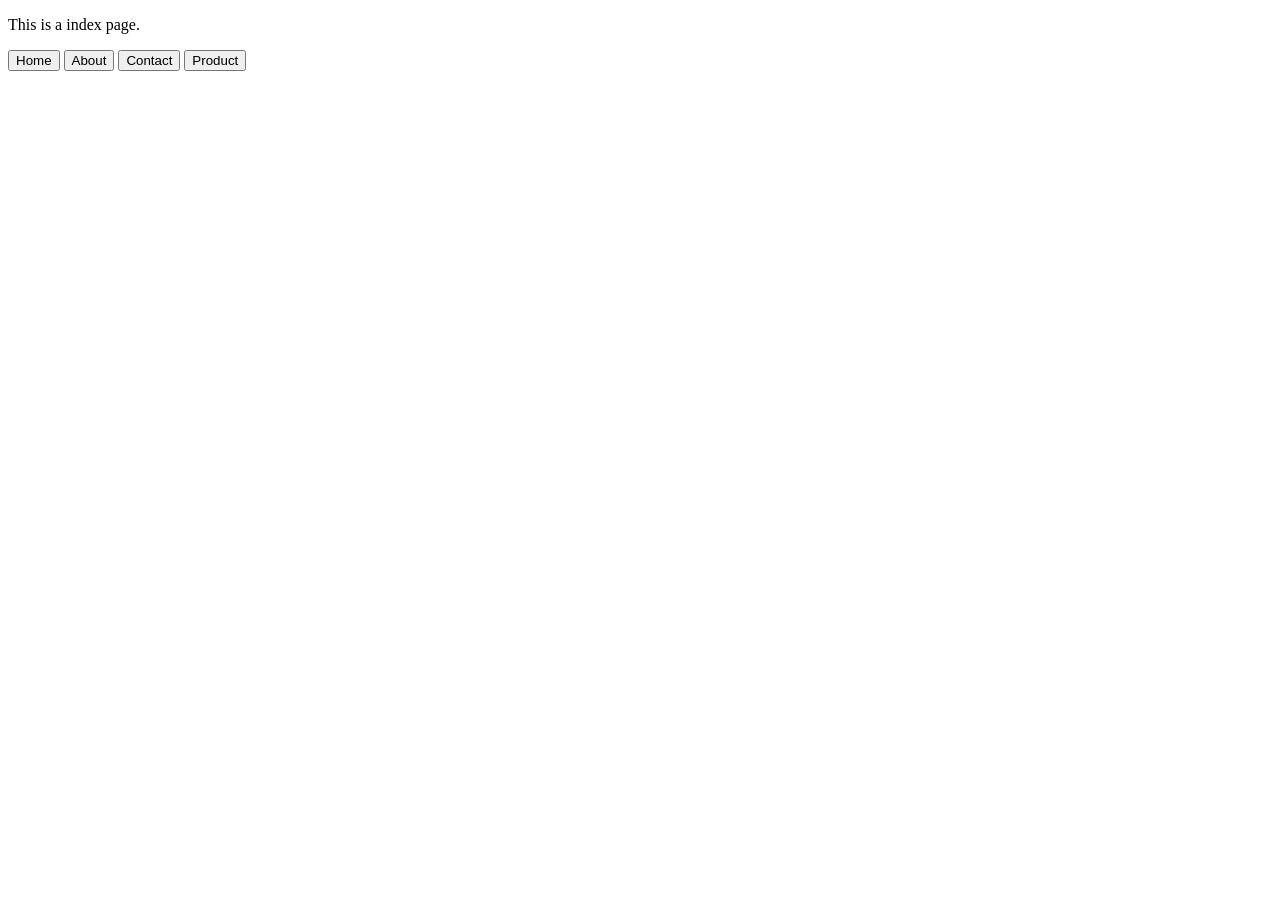
==== index.html @ 85894e2f "index" ====
<!DOCTYPE html>
<html lang="en">
<head>
    <meta charset="UTF-8">
    <meta name="viewport" content="width=device-width, initial-scale=1.0">
    <title>Home</title>
</head>
<body>
    <p>This is a index page.</p>
    <a href="index.html"><button>Home</button></a>
    <a href="about.html"><button>About</button></a>
    <a href="contact.html"><button>Contact</button></a>
    <a href="product.html"><button>Product</button></a>
    <br><br>
    
</body>
</html>
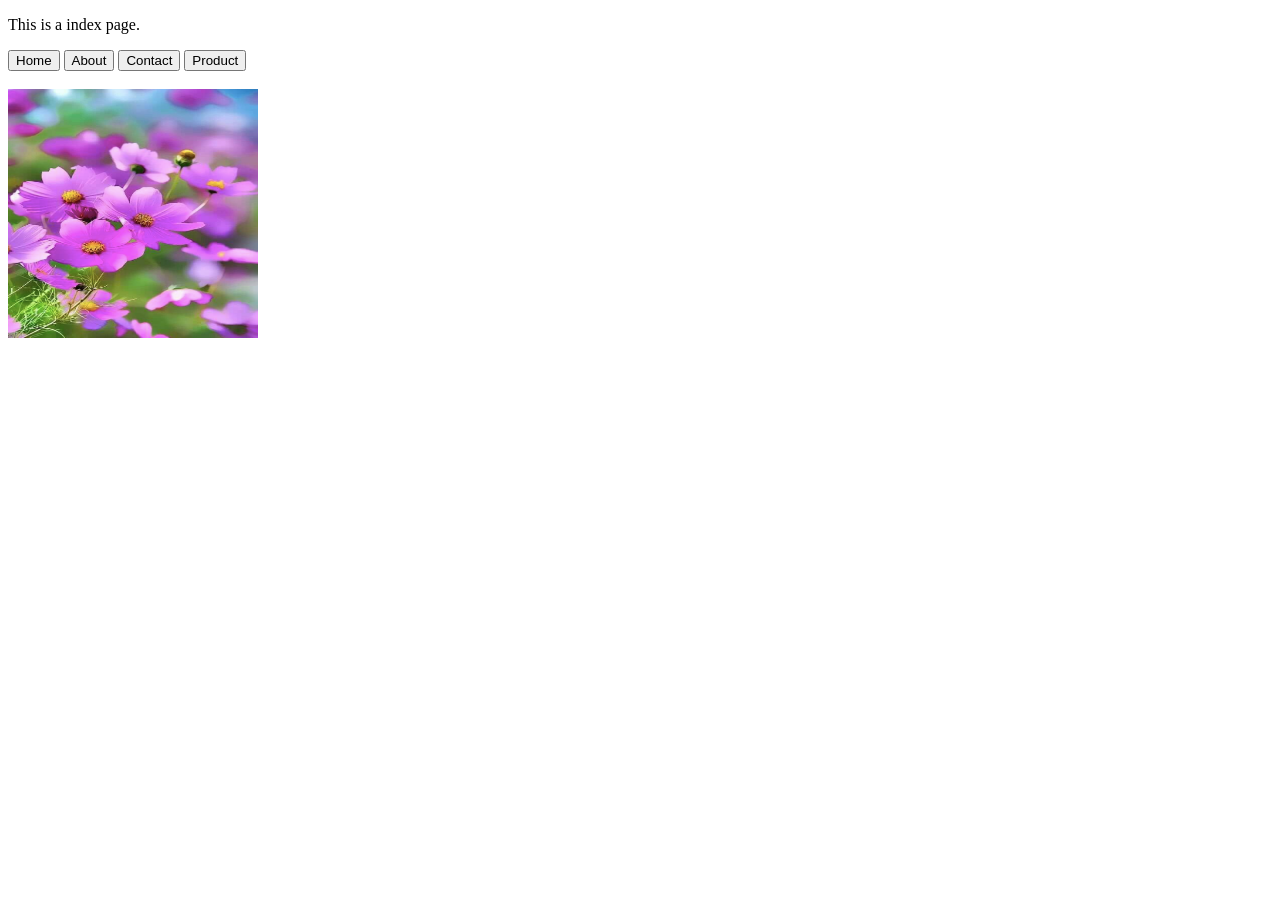
==== commit 80d99fea: "index" ====
--- a/index.html
+++ b/index.html
@@ -4,6 +4,7 @@
     <meta charset="UTF-8">
     <meta name="viewport" content="width=device-width, initial-scale=1.0">
     <title>Home</title>
+    <link rel="stylesheet" href="Css/Style.css">
 </head>
 <body>
     <p>This is a index page.</p>
@@ -12,6 +13,7 @@
     <a href="contact.html"><button>Contact</button></a>
     <a href="product.html"><button>Product</button></a>
     <br><br>
+    <img class="img1" src="img/Flower1.png" alt="">
     
 </body>
 </html>
--- a/Css/Style.css
+++ b/Css/Style.css
@@ -0,0 +1 @@
+.img1{width: 250px; height: 250px;}
